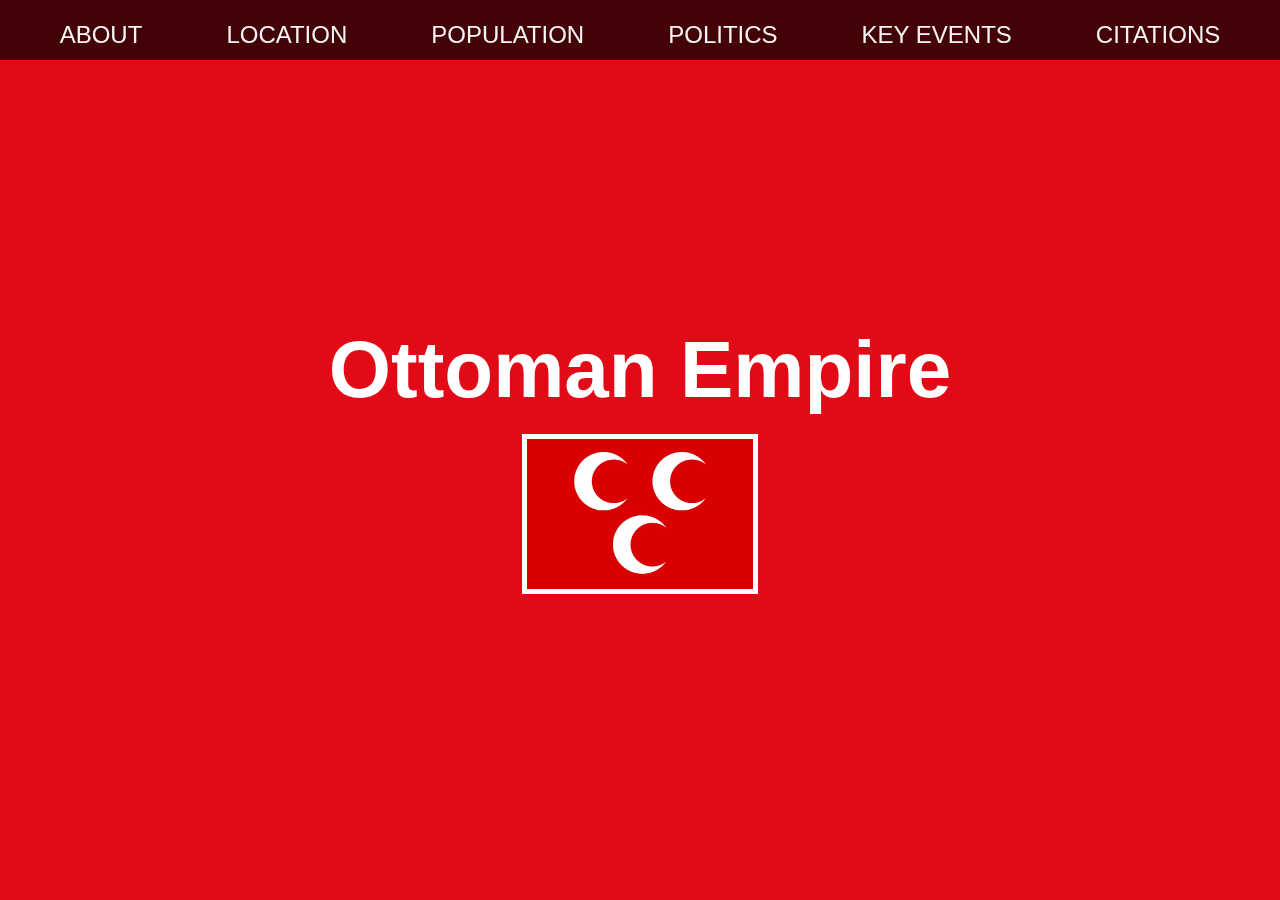
==== turkiye1.html @ 074bd5ab "Add files via upload" ====
<!doctype html>
<html lang="en">
    <head>
        <meta charset="UTF-8">
        <meta name="viewport" content="width=device-width, initial-scale=1.0">
        <meta http-equiv="X-UA-Compatible" content="ie=edge">
        <title>Turkiye</title> 
        <link rel="stylesheet" href="style.css">
    </head>
    <body>
        <div class="container">
            <nav class="navbar">
                <ul>
                    <li><a href="#about">About</a></li>
                    <li><a href="#location">Location</a></li>
                    <li><a href="#population">Population</a></li>
                    <li><a href="#politics">Politics</a></li>
                    <li><a href="#events">Key Events</a></li>
                    <li><a href="citation.html">Citations</a></li>
                </ul>
            </nav>
            <section id="turkiye">
                <h1> Ottoman Empire </h1>
                <img src= "Ottoman.jpg" height = "150" alt = "Flag of the Ottoman Empire" >
            </section>
            <section id="about">
                <h2>About</h2>
                <p class="lead">The Ottoman Empire was founded by Turkish tribes, specifically Osman the 1st and his ancestors as warriors of their faith of Islam in Anatolia and developed into one of the most powerful empires to rule the globe in the 15th and 16th century.Over 600 years, 5 major events and a large record of history later the Ottoman Empire fell in 1922, when the Turkish Republic took its place. During the reign of the Ottomans the capital was Constantinople or modern-day Istanbul and had supposdely covered around 5,000,000-22,000,000 square km at it's peak. Multiple currencies were used in different eras of the empire such as the lira, sultani, akce, para and kurus.</p>
            </section>
            <section id="location">
                <h2>Location</h2>
                <p class="lead">During the peak of the Ottomans they had occupied much of southeastern Europe, including modern-day Hungary, the Balkans, Greece and parts of Ukraine and strecthing out to the outskirts of Vienna; portions of the middle east which is currently encompased by modern-day Iraq, Syria, Israel, Egypt, Jordan, Palestine, Turkiye, Lebanon; North africa going as far as Algeria to the west and a large chunk of the Arabian Peninsula.</p>
                <img src="Ottomap.png" height = "250" width = "350" alt = "Map of the Ottoman Empire" >
            </section>
            <section id="population">
                <h2>Population</h2>
                <p class="lead">The population of the Ottoman Empire recorded in 1914 was roughly 25 million people, akmost 1/4 of Turkiyes population today. The population consisted of 10,000,000 Turks, 6,000,000 Arabs, 2,500,000 Armenians, 1,500,000 Kurds and 1,500,000 Greeks. It appears as if during these times the population was much more diverse than it is today, even religiously, compared to Modern-day Turkiye with a 99.8% Muslim population. During the Ottoman times in 1914 the Muslim population was between 80-90%.</p>
            </section>
            <section id ="politics">
                <h2>Politics</h2>
                <h3> Political Leaders</h3>
                <p class="lead">During the Ottoman emprire the first in rule, which is reffered to as Sultan was Sultan the first from 1299-1324 and the last Sultan being Mehmed the sixth from 1918-1922.</p>
                <img src= "Osman.png" height = "200" alt = "Portait of Osman the 1st" >
                <h3> List Of Sultans</h3>
                <ul>
                    <li> Osman the 1st (1300-1324) </li>
                    <li> Orhan Ghazi (1324-1360) </li>
                    <li> Murad the 1st (1360-1389) </li>
                    <li> Bayezid the 1st (1389-1402)</li>
                    <li> Mehmed the 1st (1413-1421) </li>
                    <li> Murad the 2nd (1421-1444) </li>
                    <li> Mehmed the 2nd (1444-1446) </li>
                    <li> Murad the 2nd (1446-1451) </li>
                    <li> Mehmed the 2nd (1451-1481) </li>
                    <li> Bayezid the 2nd (1481-1512) </li>
                    <li> Selim the 1st (1512-1520) </li>
                    <li> Suleyman the 1st (1520-1566) </li>
                    <li> Selim the 2nd (1566-1574) </li>
                    <li> Murad the 3rd (1574-1595) </li>
                    <li> Mehmed the 3rd (1595-1603) </li>
                    <li> Ahmed the 1st (1603-1617) </li>
                    <li> Mustafa the 1st (1617-1618) </li>
                    <li> Osman the 2nd (1618-1622) </li>
                    <li> Mustafa the 1st (1622-1623) </li>
                    <li> Murad the 4th (1623-1640) </li>
                    <li> Ibrahim the 1st (1640-1648) </li>
                    <li> Mehmed the 4th (1648-1687) </li>
                    <li> Suleyman the 2nd (1687-1691) </li>
                    <li> Ahmed the 2nd (1691-1695) </li>
                    <li> Mustafa the 2nd (1695-1703) </li>
                    <li> Ahmed the 3rd (1703-1730) </li>
                    <li> Mahmud the 1st (1730-1754) </li>
                    <li> Osman the 3rd (1754-1757) </li>
                    <li> Mustafa the 3rd (1757-1774) </li>
                    <li> Abdulhamid the 1st (1774-1789) </li>
                    <li> Selim the 3rd (1789-1807) </li>
                    <li> Mustafa the 4th (1807-1808) </li>
                    <li> Mahmud the 2nd (1808-1839) </li>
                    <li> Abdulmecid the 1st (1839-1861) </li>
                    <li> Abdulaziz (1861-1876) </li> 
                    <li> Murad the 5th (1876-1876) </li>
                    <li> Abdulhamid the 2nd (1876-1909) </li>
                    <li> Mehmed the 5th (1909-1918) </li>
                    <li> Mehmed the 6th (1918-1922) </li>
                </ul>
            </section>      
            <section id="events">
                <h2>Key Events</h2>
                <h3> Ottoman Interrgnum</h3>
                <p class="lead">The Ottoman Interrngum is not looked upon as a key event how ever it is a key event due to it being the explanation as to why there was no sultan during the time period of 1402-1413. During these years the Ottoman Interrgnum took place which was a civil war in the Ottoman Empire between the sons of the previous Sultan, Sultan Bayezid. After his death the title of Sultan had been bestowed upon Mehmed Celebi however his brothers Isa, Musa, Suleyman and Mustafa Celebi refused to accept this and each of them claimed Sultanate to themselves and the outcome was a civil war until the battle of Camurlu took place and Mehmed Celebi left as the victor. </p>
                <img src="Interrgnum.jpg" height = "200" alt = "Portrait of Musa and Suleyman facing each other" >
                <h3> The Fall Of Constantinople </h3>
                <p class="lead"> The Fall of Constantinople took place on May 29, 1453 and was led by Sultan Mehmed the 2nd of the Ottomans which put an end to the Byzantine empire after applying pressure with armed forces for a period of 55 days. Mehmed surrounded the Byzantine from land and sea by transporting ships from land and into the sea and with the help of the Serbians he digged tunnels unter thr ground into the land of the Byzantine. Mehmed the 2nd additionally had the largest cannon made to date to assist in his conqeust of Constantinople. </p>
                <img src="Constantinople.jpg" height = "200" alt = "Depiction of the fall of Constantinople" >
                <h3> World War 1 </h3>
                <p class="lead">  The first world war 1 took place on July 18, 1914 to November 11, 1918 and was the beginning of the end for the Ottoman empire. The Ottomans were apart of the central powers along side the Germans, Austria-Hungary, Bulgaria and the Ottomans themselves. They entered the war by carrying out unexpected attacks on Russias black sea coast on October 29th, 1914 with Russia declaring war as a response on November 5th, 1914. The ottomans fought the triple entente during the war which consist of the French, British and the Russians. Not long after in 1918 with the loss of the central powers also came the end of one of historys greatest empires, the Ottoman empire. </p>
                <img src= "Loss.jpg" height = "250" width = "350"  alt = "Ottomans in the battle field during World War 1" >
            </section>
        </div>
    </body>
</html>
---- style.css ----
* {
    margin: 0;
    padding: 0;
  }
  
  body {
    font-family: Arial, Helvetica, sans-serif;
    background: #e20a17;
    color: #fff;
    height: 100vh;
    line-height: 1.6;
    overflow: hidden;
  }
  
  .container {
    width: 100%;
    height: 100%;
    overflow-y: scroll; 
    scroll-behavior: smooth;
    scroll-snap-type: y mandatory;
  }

  .lead {
    font-size: 1.5rem;
  }
  
  .navbar {
    position: fixed;
    top: 0;
    z-index: 1;
    display: flex;
    width: 100%;
    height: 60px;
    background: rgba(0,0,0,0.7);
  }
  
  .navbar ul {
    display: flex;
    list-style: none;
    width: 100%;
    justify-content: center;
  }
  
  .navbar ul li {
    margin: 0 1rem;
    padding: 1rem;
  }
  
  .navbar ul li a {
    text-decoration: none;
    text-transform: uppercase;
    color: #f4f4f4;
  }
  
  .navbar ul li a:hover {
    color: #e20a17;
  }
  
  section {
    display: flex;
    flex-direction: column;
    align-items: center;
    justify-content: center;
    text-align: center;
    width: 100%;
    height: 100vh;
   
    scroll-snap-align: center;
  }
  section h1{
    font-size: 5rem;
  }

  section h2 {
    font-size: 4rem;
  }

  section h3 {
    font-size: 2rem;
  }

img {
	border:5px solid #FFFFFF;
}

li {
  font-size: 1.5rem;
}

ul {
  -moz-column-count: 4;
  -moz-column-gap: 20px;
  -webkit-column-count: 4;
  -webkit-column-gap: 20px;
  column-count: 3;
  column-gap: 20px;
}

#about
{
  font-size: 4rem;
}

#location{
  font-size: 4rem;
}

#events{
  margin-top: 60%;
}

#politics{
  margin-top: 17.5%;
}

#history
{
  margin-top:10%;
}
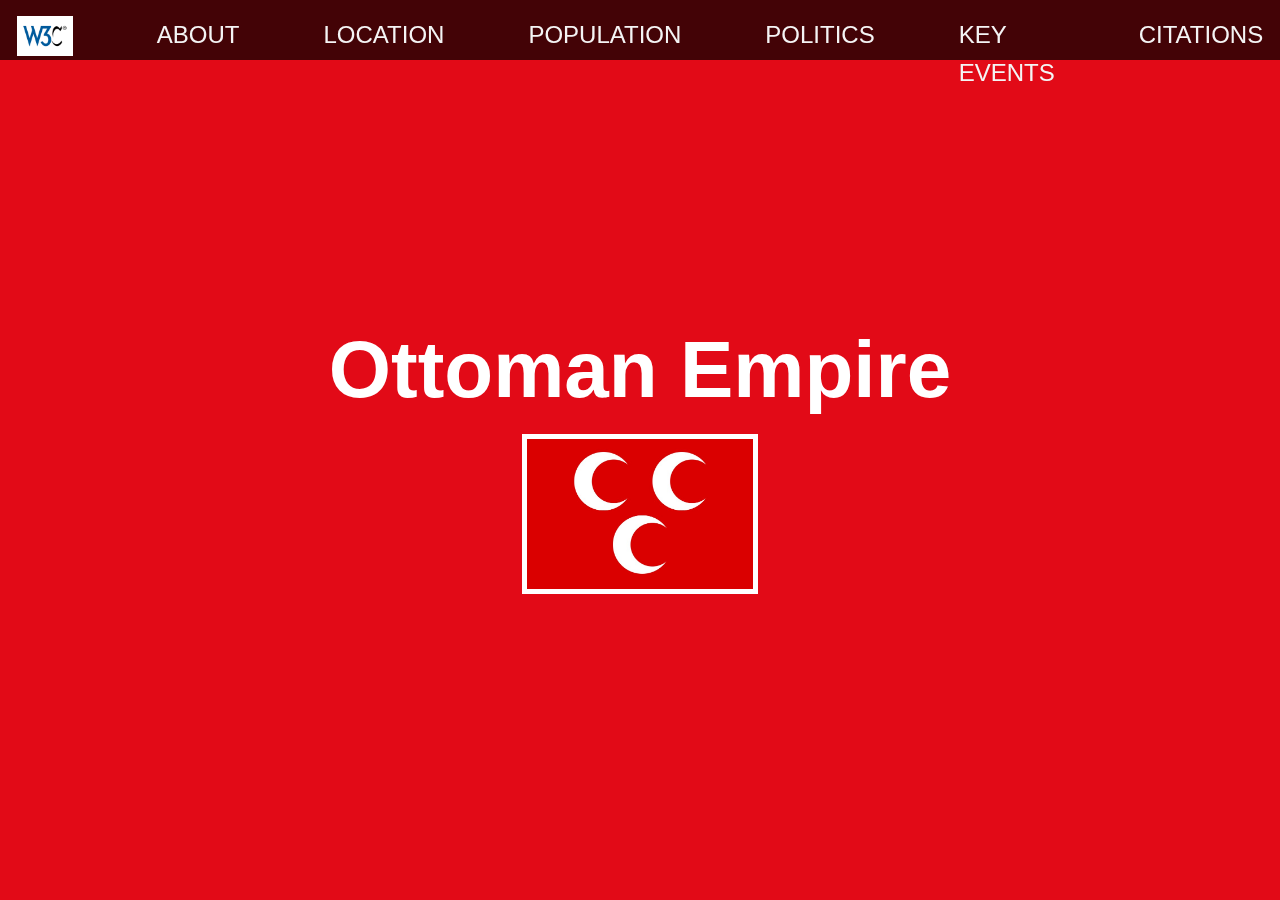
==== commit e2195d9d: "Update turkiye1.html" ====
--- a/turkiye1.html
+++ b/turkiye1.html
@@ -11,6 +11,7 @@
         <div class="container">
             <nav class="navbar">
                 <ul>
+                    <li><a href="https://validator.w3.org/nu/?doc=https%3A%2F%2Frohatdurmus.github.io%2FHome%2Fturkiye1.html"><img src="W3C.png" height = "30"></a></li>
                     <li><a href="#about">About</a></li>
                     <li><a href="#location">Location</a></li>
                     <li><a href="#population">Population</a></li>
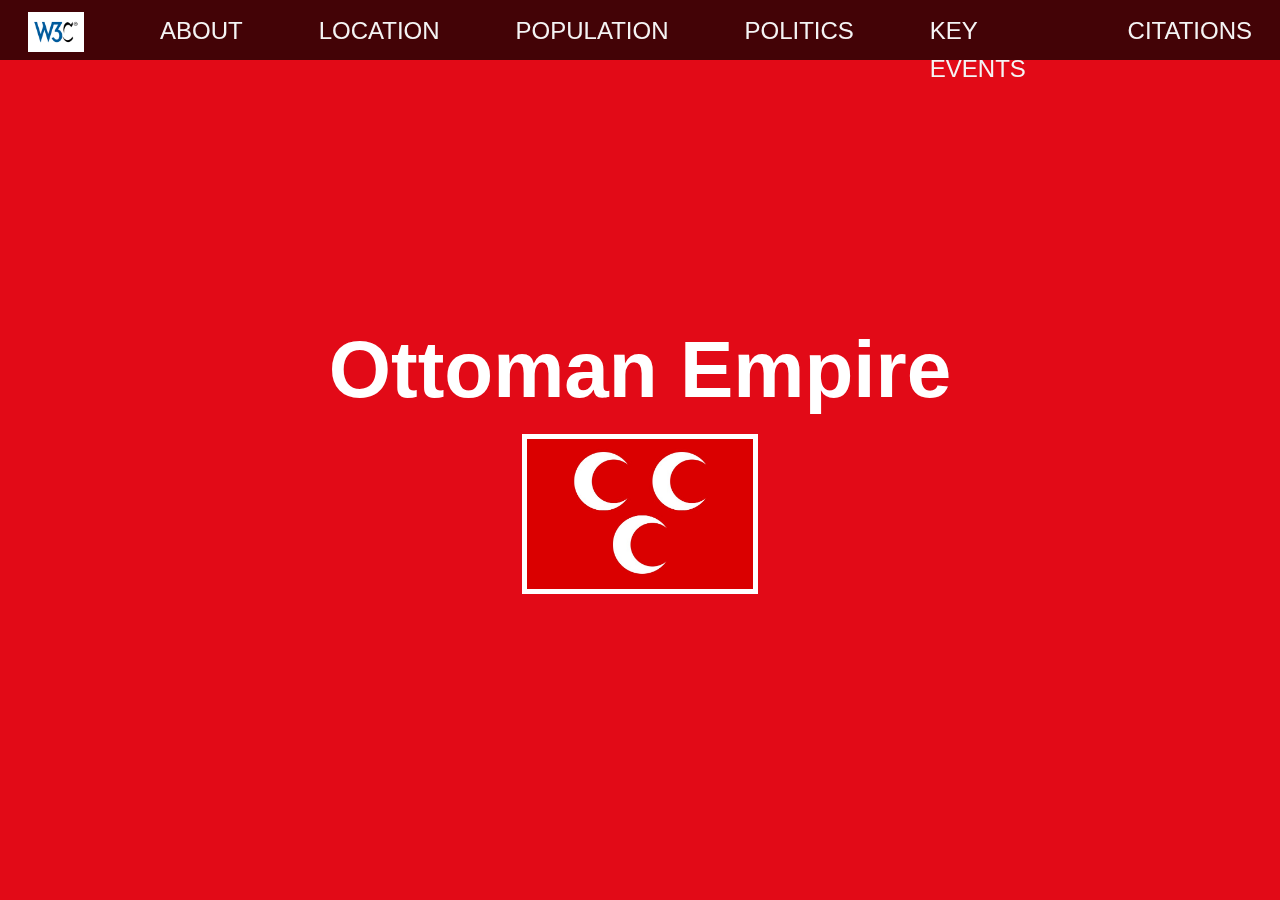
==== commit a7e1ac2a: "Update turkiye1.html" ====
--- a/turkiye1.html
+++ b/turkiye1.html
@@ -11,7 +11,7 @@
         <div class="container">
             <nav class="navbar">
                 <ul>
-                    <li><a href="https://validator.w3.org/nu/?doc=https%3A%2F%2Frohatdurmus.github.io%2FHome%2Fturkiye1.html"><img src="W3C.png" height = "30"></a></li>
+                    <li><a href="https://validator.w3.org/nu/?doc=https%3A%2F%2Frohatdurmus.github.io%2FHome%2Fturkiye1.html"><img src="W3C.png" height = "30" alt = "HTML Validator"></a></li>
                     <li><a href="#about">About</a></li>
                     <li><a href="#location">Location</a></li>
                     <li><a href="#population">Population</a></li>
--- a/style.css
+++ b/style.css
@@ -43,7 +43,7 @@
   
   .navbar ul li {
     margin: 0 1rem;
-    padding: 1rem;
+    padding: 0.75rem;
   }
   
   .navbar ul li a {
@@ -116,4 +116,4 @@
 #history
 {
   margin-top:10%;
-}+}
